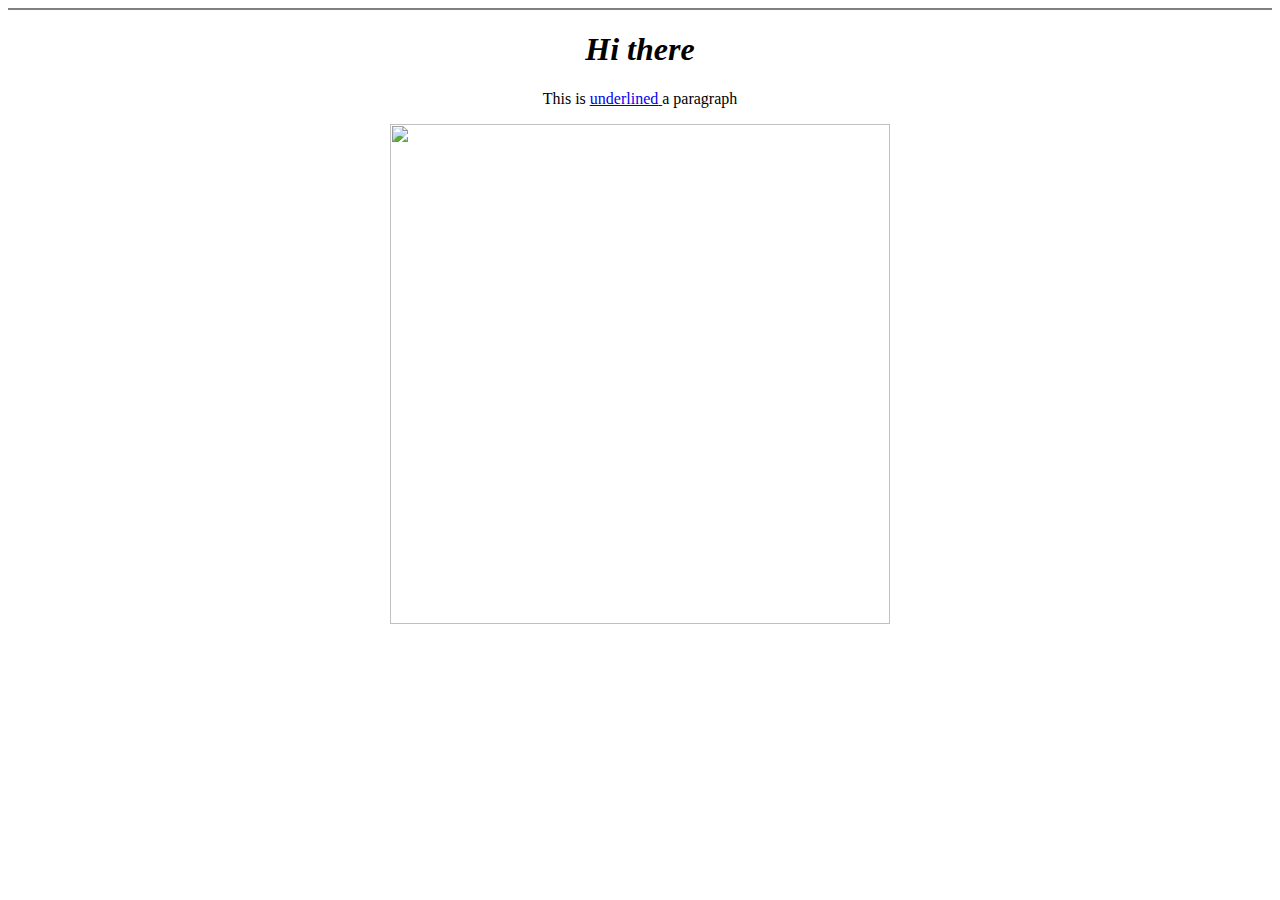
==== index.html @ b998e728 "Update index.html" ====
<!DOCTYPE html>
<html>

   <head>
      <meta charset="utf-8" />
      <meta name="viewport" content="width=device-width" />
      <title>Crimson's Blog</title>
   </head>
   
   <hr style="height:2px;border-width:0;color:gray;background-color:gray">
   
   <body>
   <div style="text-align:center">
   <h1 ><i>Hi there</i> </h1>
   <p>This is <a href="https://vdse.bdstatic.com/192d9a98d782d9c74c96f09db9378d93.mp4"><u>underlined</u> </a> a paragraph</p>
   <img src="images/Vincent_van_Gogh_-_Dr_Paul_Gachet.png" width="500" height="500">
   </div>
   </body>

</html>
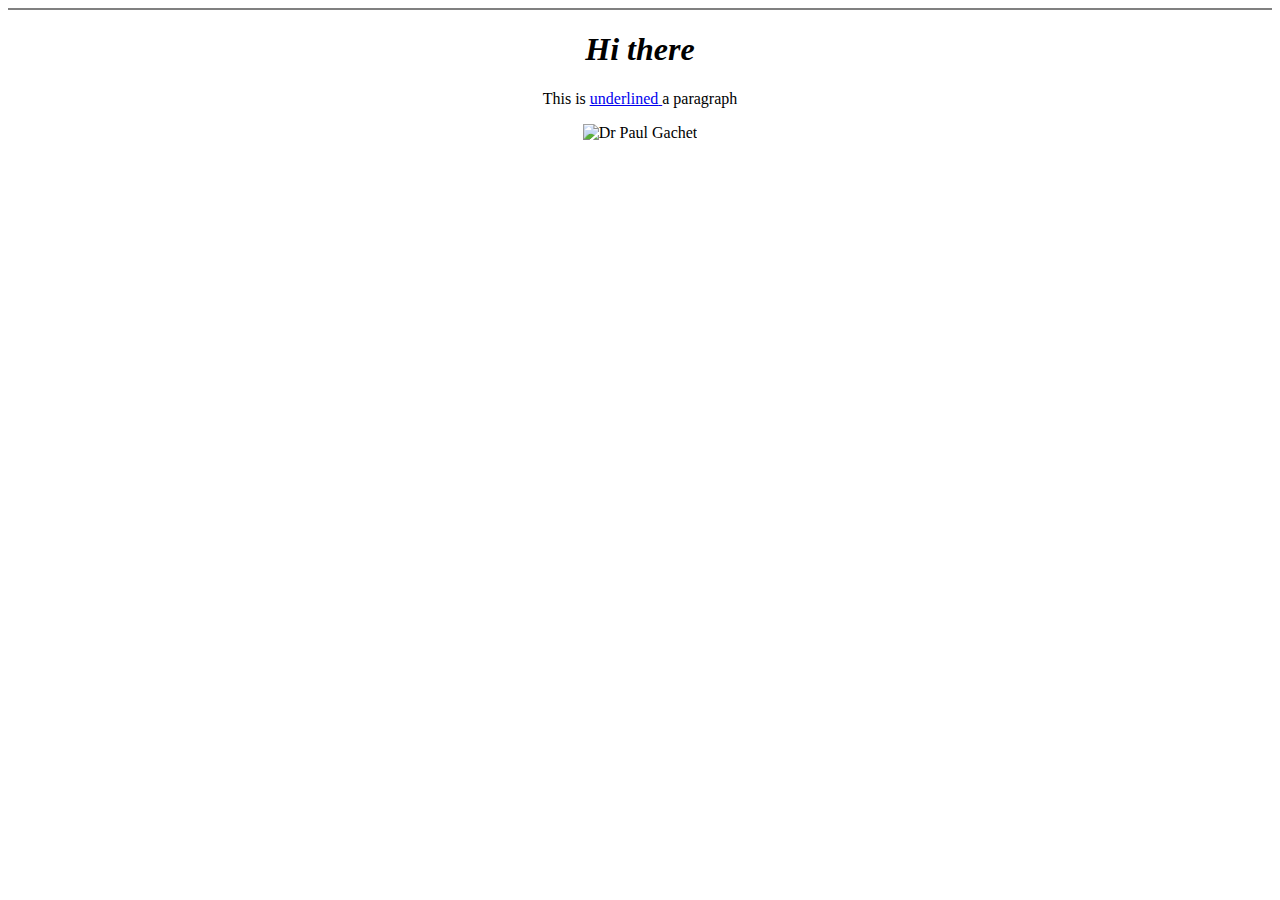
==== commit 010920f5: "Update index.html" ====
--- a/index.html
+++ b/index.html
@@ -13,7 +13,7 @@
    <div style="text-align:center">
    <h1 ><i>Hi there</i> </h1>
    <p>This is <a href="https://vdse.bdstatic.com/192d9a98d782d9c74c96f09db9378d93.mp4"><u>underlined</u> </a> a paragraph</p>
-   <img src="images/Vincent_van_Gogh_-_Dr_Paul_Gachet.png" width="500" height="500">
+   <img src="images/Vincent_van_Gogh_-_Dr_Paul_Gachet.png" alt="Dr Paul Gachet" width="500" height="500">
    </div>
    </body>
 
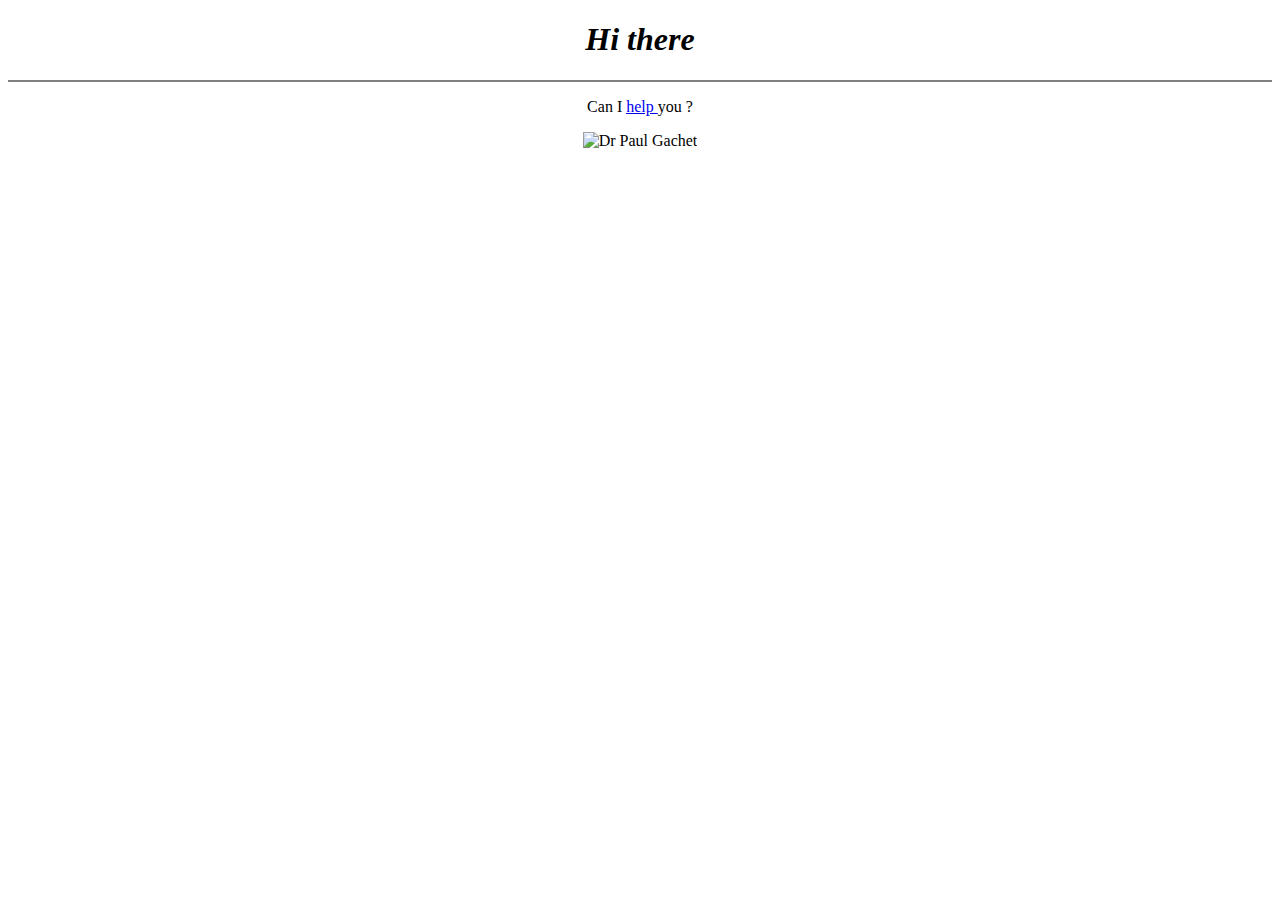
==== commit 4e0446e8: "Update index.html" ====
--- a/index.html
+++ b/index.html
@@ -6,14 +6,16 @@
       <meta name="viewport" content="width=device-width" />
       <title>Crimson's Blog</title>
    </head>
-   
-   <hr style="height:2px;border-width:0;color:gray;background-color:gray">
+
    
    <body>
    <div style="text-align:center">
    <h1 ><i>Hi there</i> </h1>
-   <p>This is <a href="https://vdse.bdstatic.com/192d9a98d782d9c74c96f09db9378d93.mp4"><u>underlined</u> </a> a paragraph</p>
-   <img src="images/Vincent_van_Gogh_-_Dr_Paul_Gachet.png" alt="Dr Paul Gachet" width="500" height="500">
+
+   <hr style="height:2px;border-width:0;color:gray;background-color:gray">
+      
+   <p>Can I <a href="https://vdse.bdstatic.com/192d9a98d782d9c74c96f09db9378d93.mp4"><u>help</u> </a> you ?</p>
+   <img src="images/Vincent_van_Gogh_-_Dr_Paul_Gachet.png" alt="Dr Paul Gachet" width="500" height="613">
    </div>
    </body>
 
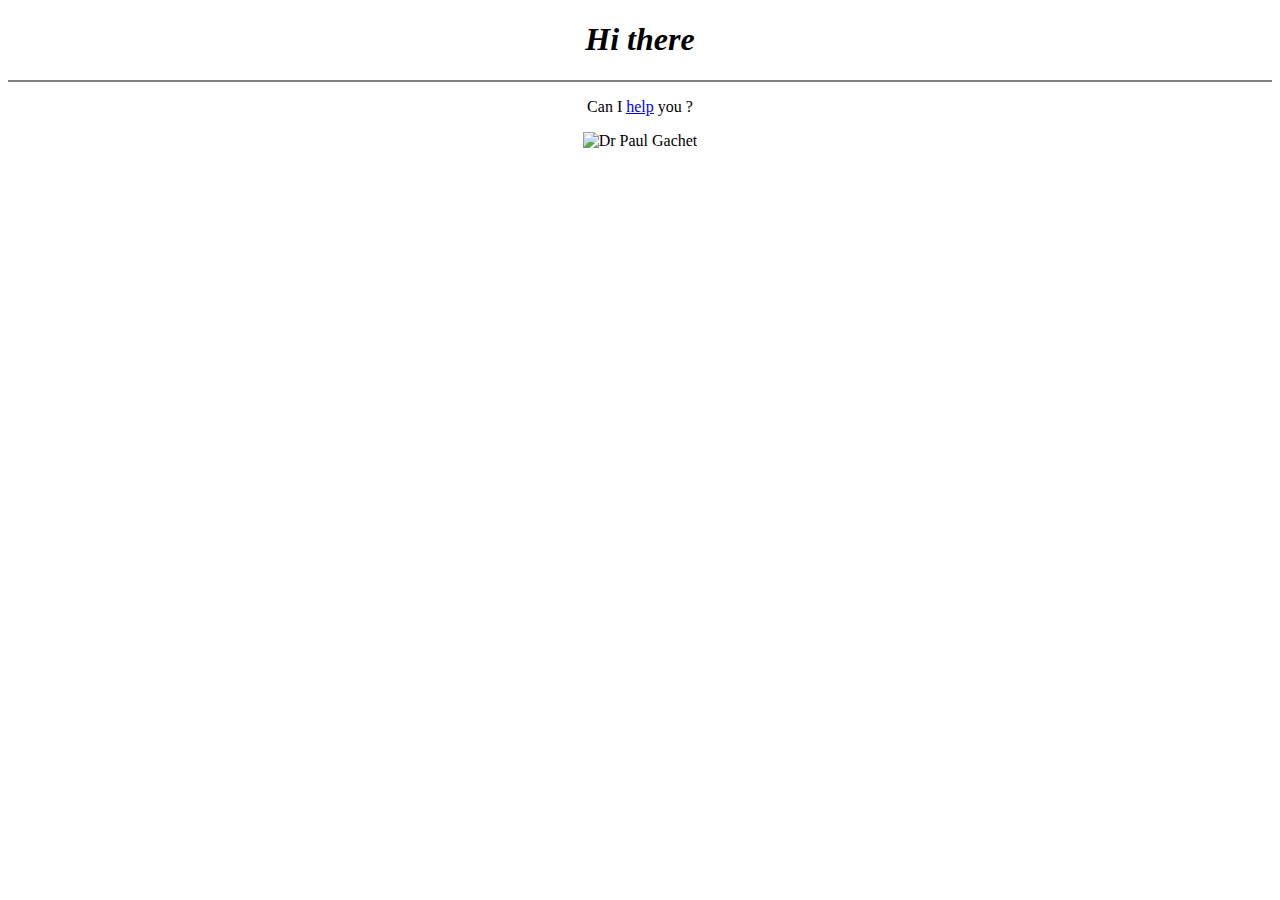
==== commit 2e72365f: "Update index.html" ====
--- a/index.html
+++ b/index.html
@@ -14,7 +14,7 @@
 
    <hr style="height:2px;border-width:0;color:gray;background-color:gray">
       
-   <p>Can I <a href="https://vdse.bdstatic.com/192d9a98d782d9c74c96f09db9378d93.mp4"><u>help</u> </a> you ?</p>
+   <p>Can I <a href="https://vdse.bdstatic.com/192d9a98d782d9c74c96f09db9378d93.mp4"><u>help</u></a> you ?</p>
    <img src="images/Vincent_van_Gogh_-_Dr_Paul_Gachet.png" alt="Dr Paul Gachet" width="500" height="613">
    </div>
    </body>
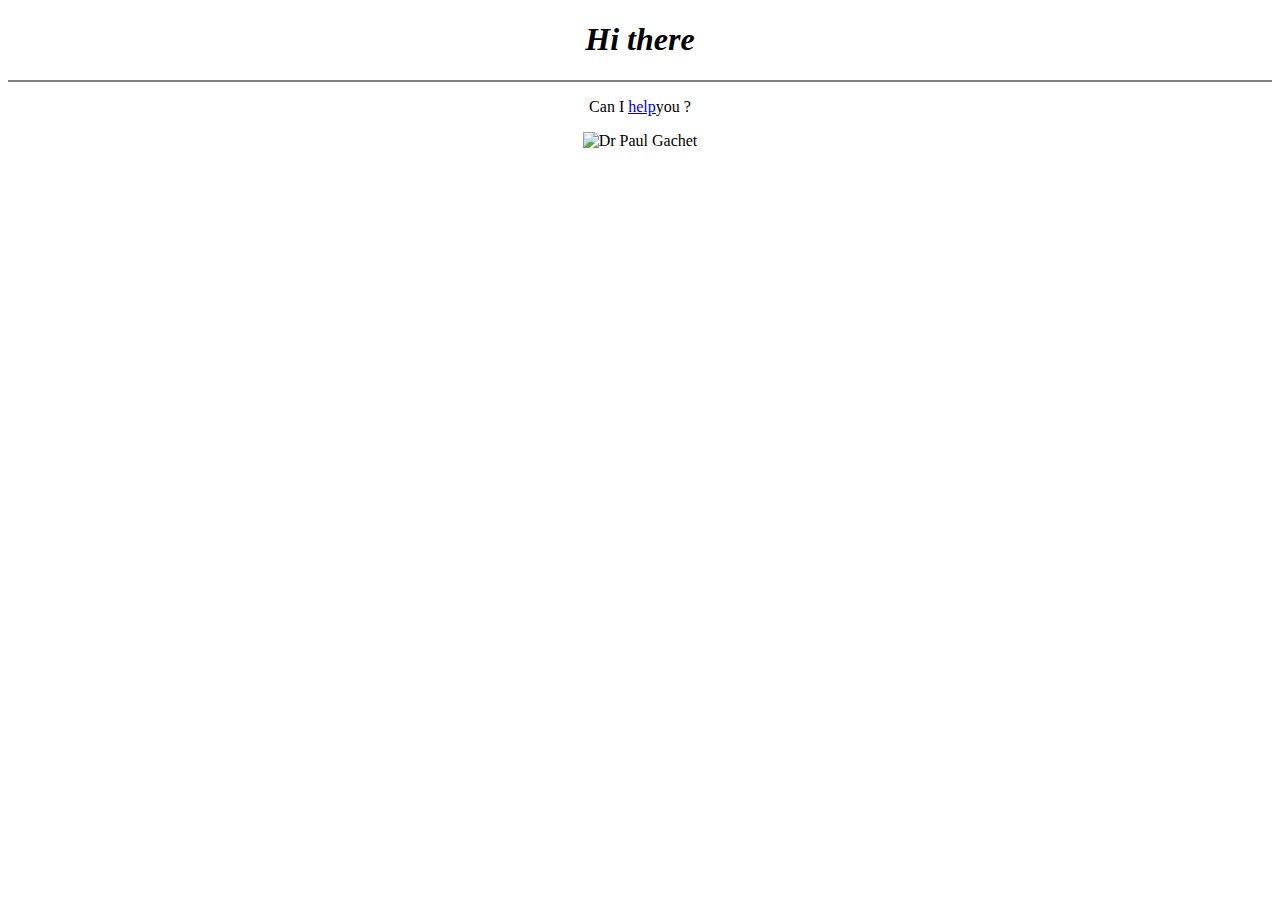
==== commit 12b20a77: "Update index.html" ====
--- a/index.html
+++ b/index.html
@@ -14,7 +14,7 @@
 
    <hr style="height:2px;border-width:0;color:gray;background-color:gray">
       
-   <p>Can I <a href="https://vdse.bdstatic.com/192d9a98d782d9c74c96f09db9378d93.mp4"><u>help</u></a> you ?</p>
+   <p>Can I <a href="https://vdse.bdstatic.com/192d9a98d782d9c74c96f09db9378d93.mp4"><u>help</u></a>you ?</p>
    <img src="images/Vincent_van_Gogh_-_Dr_Paul_Gachet.png" alt="Dr Paul Gachet" width="500" height="613">
    </div>
    </body>
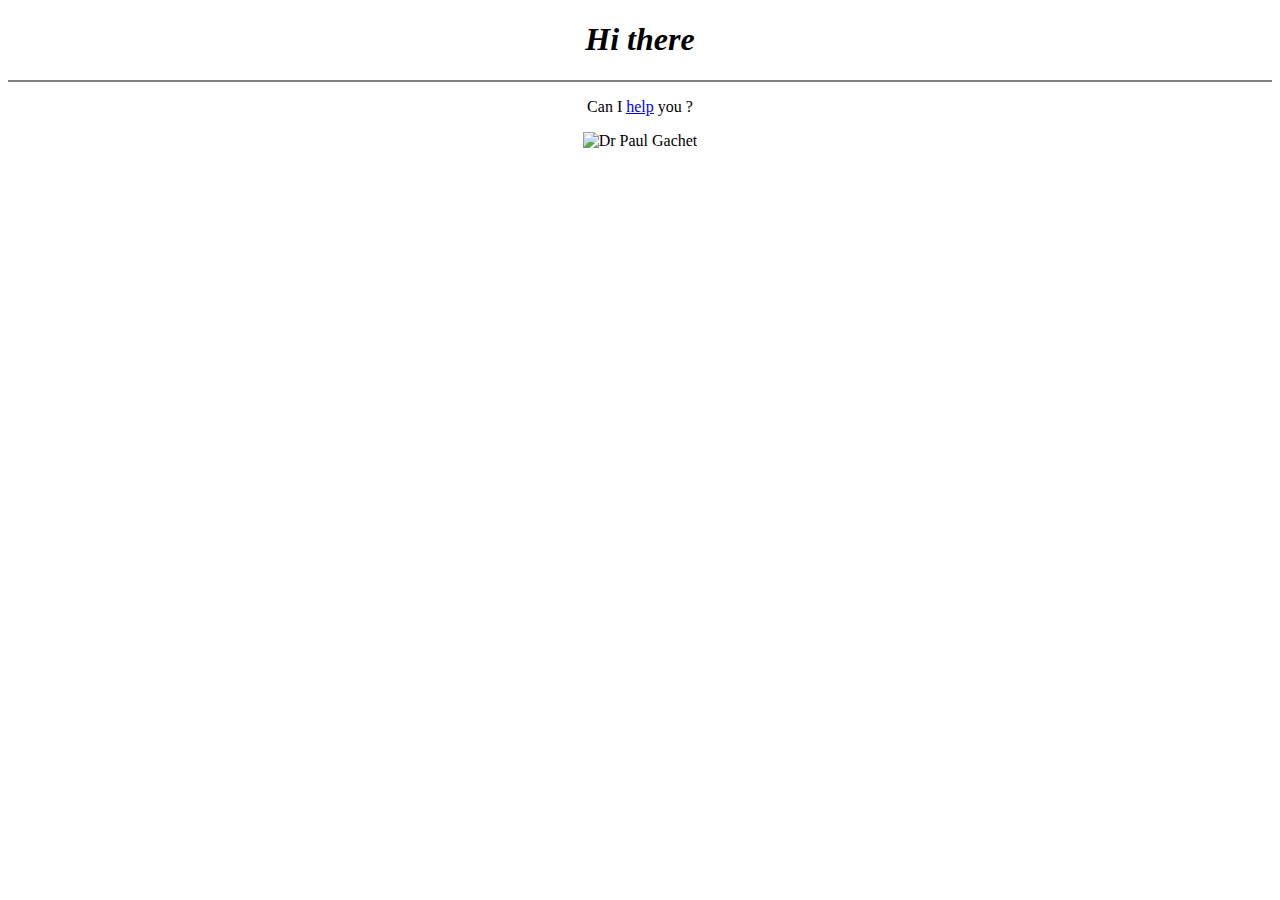
==== commit 42164694: "Update index.html" ====
--- a/index.html
+++ b/index.html
@@ -14,7 +14,7 @@
 
    <hr style="height:2px;border-width:0;color:gray;background-color:gray">
       
-   <p>Can I <a href="https://vdse.bdstatic.com/192d9a98d782d9c74c96f09db9378d93.mp4"><u>help</u></a>you ?</p>
+   <p>Can I <a href="https://vdse.bdstatic.com/192d9a98d782d9c74c96f09db9378d93.mp4"><u>help</u></a> you ?</p>
    <img src="images/Vincent_van_Gogh_-_Dr_Paul_Gachet.png" alt="Dr Paul Gachet" width="500" height="613">
    </div>
    </body>
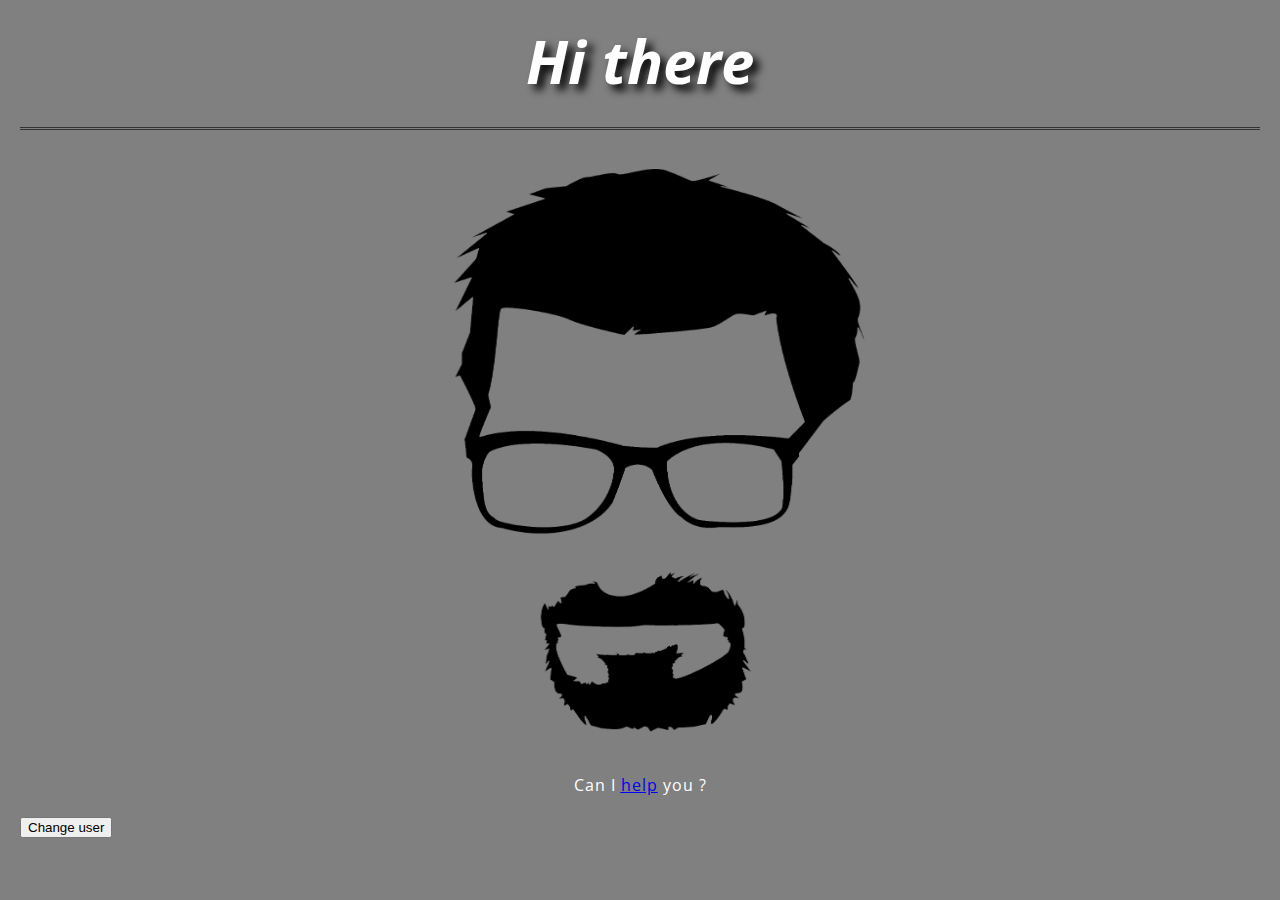
==== commit d9077b6d: "up grade" ====
--- a/index.html
+++ b/index.html
@@ -1,23 +1,27 @@
-<!DOCTYPE html>
+﻿<!DOCTYPE html>
 <html>
 
-   <head>
-      <meta charset="utf-8" />
-      <meta name="viewport" content="width=device-width" />
-      <title>Crimson's Blog</title>
-   </head>
+<head>
+    <meta charset="UTF-8"> 
+    <meta name="viewport" content="width=device-width" />
+    <title>Crimson's Blog</title>
+    <link href="styles/style.css" rel="stylesheet" />
+    <link href="https://fonts.googleapis.com/css?family=Open+Sans" rel="stylesheet" />
+</head>
 
    
-   <body>
-   <div style="text-align:center">
-   <h1 ><i>Hi there</i> </h1>
+<body>
 
-   <hr style="height:2px;border-width:0;color:gray;background-color:gray">
-      
-   <p>Can I <a href="https://vdse.bdstatic.com/192d9a98d782d9c74c96f09db9378d93.mp4"><u>help</u></a> you ?</p>
-   <img src="images/Vincent_van_Gogh_-_Dr_Paul_Gachet.png" alt="Dr Paul Gachet" width="500" height="613">
-   </div>
-   </body>
+    <h1><i>Hi there</i> </h1>
+    <hr>
+    <!--<img src="images/Vincent_van_Gogh_-_Dr_Paul_Gachet.png" alt="Dr Paul Gachet" width="500" height="613">-->
+    <img src="images/Dick1.png" alt="Dr Paul Gachet" width="500" height="613">
+
+    <p>Can I <a href="https://vdse.bdstatic.com/192d9a98d782d9c74c96f09db9378d93.mp4"><u>help</u></a> you ?</p>
+
+    <button>Change user</button>
+    <script src="scripts/main.js"></script>
+</body>
 
 </html>
 
--- a/styles/style.css
+++ b/styles/style.css
@@ -0,0 +1,44 @@
+html {
+    font-size: 10px; /*��ʾ�����أ�pixel����: �����ֺ�Ϊ 10 ���� */
+    font-family: "Open Sans", sans-serif; /*��Ӧ������� Google Fonts �õ������������*/
+    background-color: #808080;
+}
+
+
+h1 {
+    margin: 0px;
+    padding: 20px 0;
+    color: #ffffff;
+    text-shadow: 6px 6px 9px black;
+    text-align: center;
+    font-size: 60px;
+}
+
+p,
+li {
+    color: #ffffff;
+    font-size: 16px;
+    line-height: 2;
+    letter-spacing: 1px;
+    text-align: center;
+}
+
+body {
+    margin: 0 auto;
+    padding: 0 20px 20px 20px;
+}
+
+
+img {
+    display: block;
+    margin: 0 auto;
+}
+
+hr {
+    border: none;
+    border-top: 3px double #333;
+    color: #333;
+    overflow: visible;
+    text-align: center;
+    height: 5px;
+}
